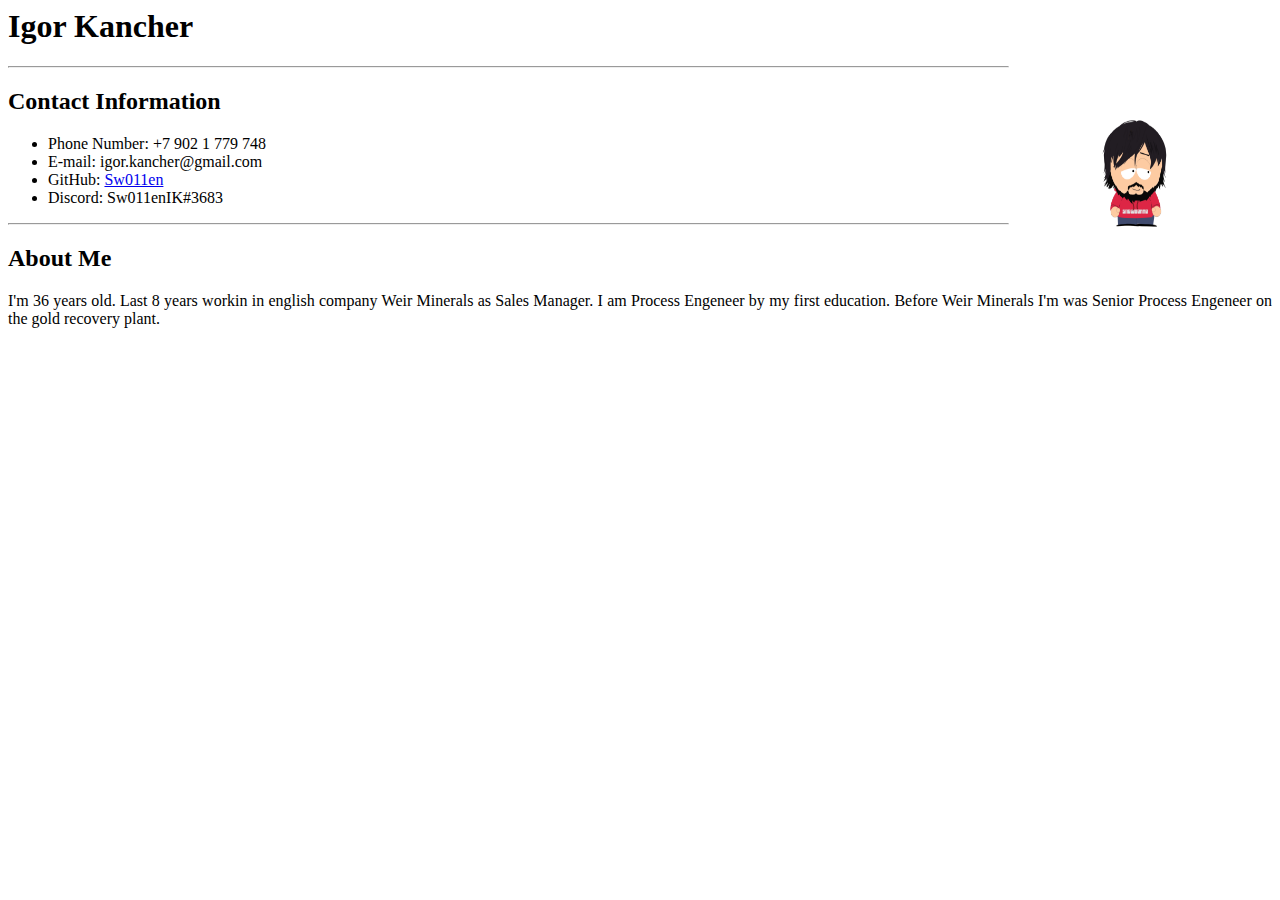
==== inex.html @ ce82bb4c "Add CV html and other files" ====
<html lang="en">

<head>
    <meta charset="UTF-8">
    <meta http-equiv="X-UA-Compatible" content="IE=edge">
    <link rel="stylesheet" href="index.css">
    <meta name="viewport" content="width=device-width, initial-scale=1.0">
    <title>Document</title>
</head>

<body>
    <h1>Igor Kancher</h1>
    <div>

        <img src="avatar.png" alt="foto" class="foto">

    </div>
    <hr>
    <div>
        <h2>Contact Information</h2>
        <ul>
            <li>Phone Number: +7 902 1 779 748</li>
            <li>E-mail: igor.kancher@gmail.com</li>
            <li>GitHub:
                <a href="https://github.com/Sw011en" title="GitHub Account">Sw011en</a></li>
            <li>Discord: Sw011enIK#3683</li>
        </ul>
        <hr>
    </div>
    <div class="text">
        <h2>About Me</h2>
        <p>I'm 36 years old. Last 8 years workin in english company Weir Minerals as Sales Manager. I am Process Engeneer by my first education. Before Weir Minerals I'm was Senior Process Engeneer on the gold recovery plant.</p>
    </div>
</body>

</html>
---- index.css ----
.foto {
    height: 20%;
    width: 20%;
    float: right;
    margin-right: 10px;
    background-image: url(avatar.png);
}

.text {
    font-family: 'Times New Roman', Times, serif;
    text-align: justify;
}
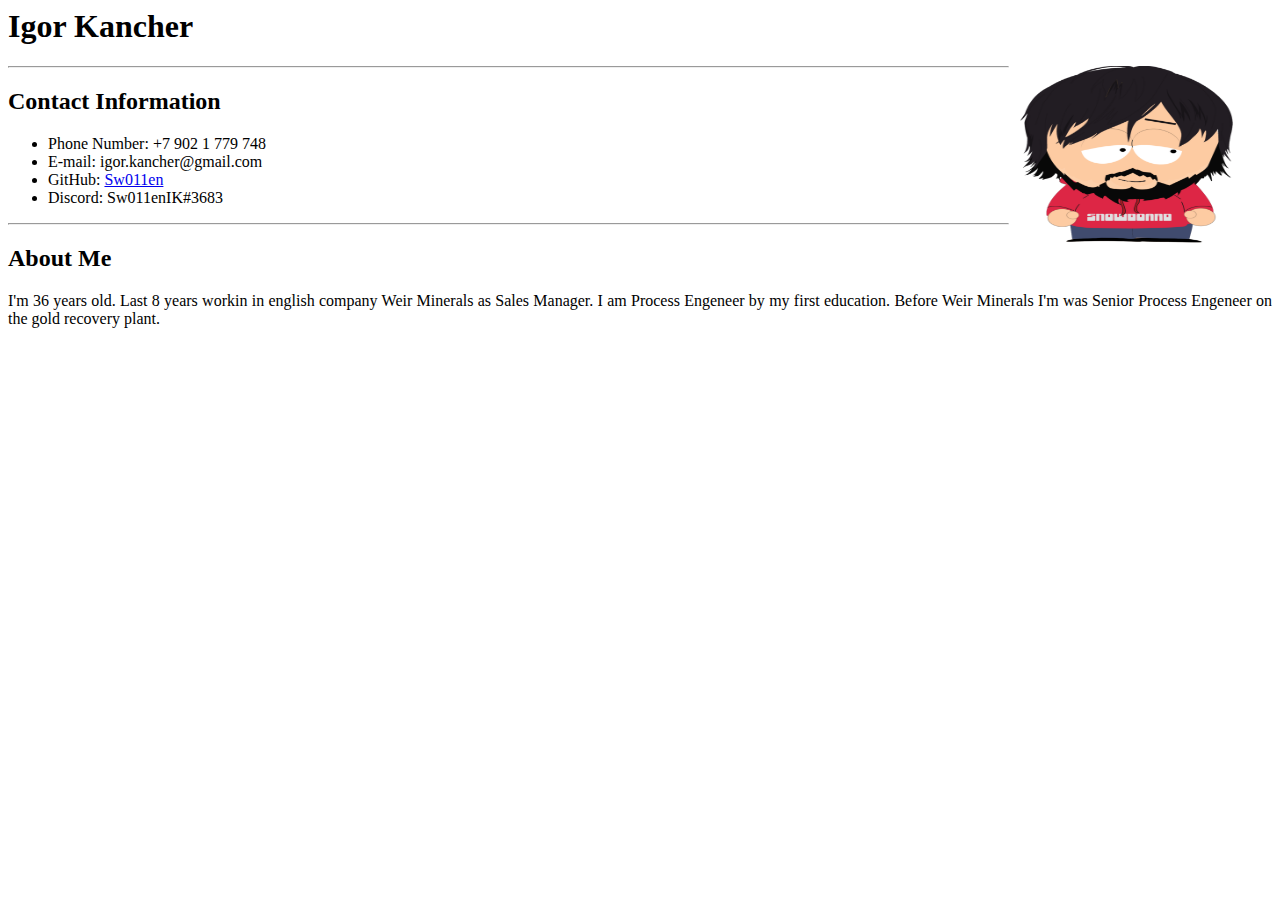
==== commit 09c3cb3d: "docs: just have fun" ====
--- a/inex.html
+++ b/inex.html
@@ -5,7 +5,7 @@
     <meta http-equiv="X-UA-Compatible" content="IE=edge">
     <link rel="stylesheet" href="index.css">
     <meta name="viewport" content="width=device-width, initial-scale=1.0">
-    <title>Document</title>
+    <title>My CV</title>
 </head>
 
 <body>
--- a/index.css
+++ b/index.css
@@ -3,10 +3,14 @@
     width: 20%;
     float: right;
     margin-right: 10px;
-    background-image: url(avatar.png);
 }
 
 .text {
     font-family: 'Times New Roman', Times, serif;
     text-align: justify;
+}
+
+.button {
+    align-self: center;
+    color: lightseagreen;
 }